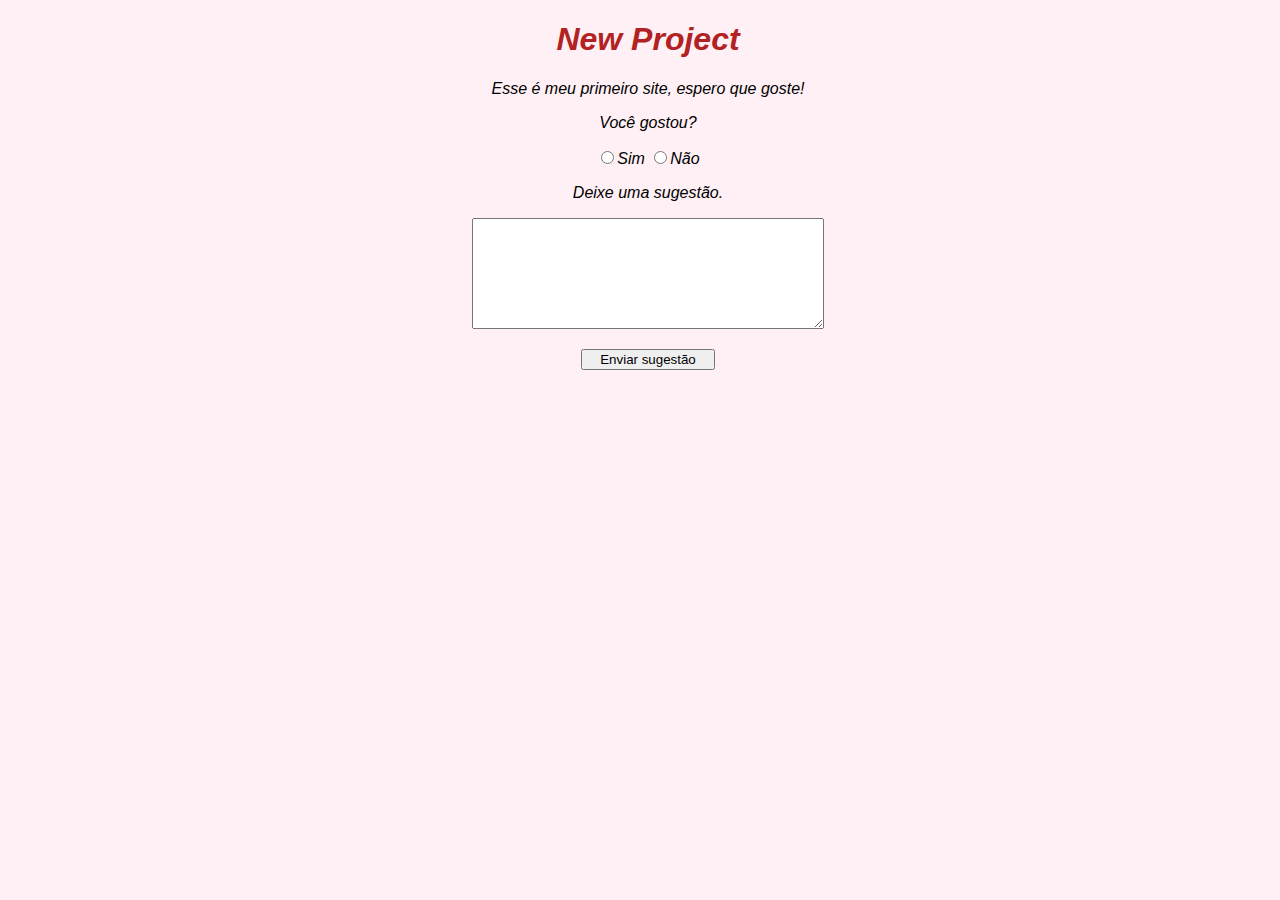
==== pessoal/index.html @ 55752dc4 "." ====
<!DOCTYPE html>
<html lang="pt-BR">

<head>
    <meta charset="UTF-8">
    <meta name="viewport" content="width=device-width, 
    initial-scale=1.0">
    <title>New Project</title>
    <meta name="description" content="new-Project">
    <link rel="stylesheet" href="index.css">
</head>

<body>
    <div class="title">
        <h1 id="title">New Project</h1>
        </p>
    </div>

    <div class="you-liked">
        <label for="txtFirstSite" id="frase1">Esse é meu primeiro site, 
            espero que goste!</label></p>
        <h id="you-liked">Você gostou?</h>
        </p>
        <input value="sim" type="radio" name="radio" id="yes">Sim
        <input value="nao" type="radio" name="radio" id="no">Não
        </p>
        <label class="write-something" id="write">Deixe uma sugestão.</label>
    </div>

    </p>
    <div class="text-area">
        <textarea rows="7" style="width: 26em" id="write-a-text" name="write-text"></textarea></p>
        <button style="width: 10em" clas="suggestion" id="suggestion">Enviar sugestão</button>
    </div>
</body>

</html>
---- pessoal/index.css ----
body {
  background-color: #fff0f5;
  width: 100%;
  font-family: "Open Sans", sans-serif;
}

.title {
  color: #b22222;
  text-align: center;
  font-style: italic;
}

.you-liked {
  color: #000000;
  text-align: center;
  font-style: italic;
}

.text-area {
  color: #000000;
  text-align: center;
}
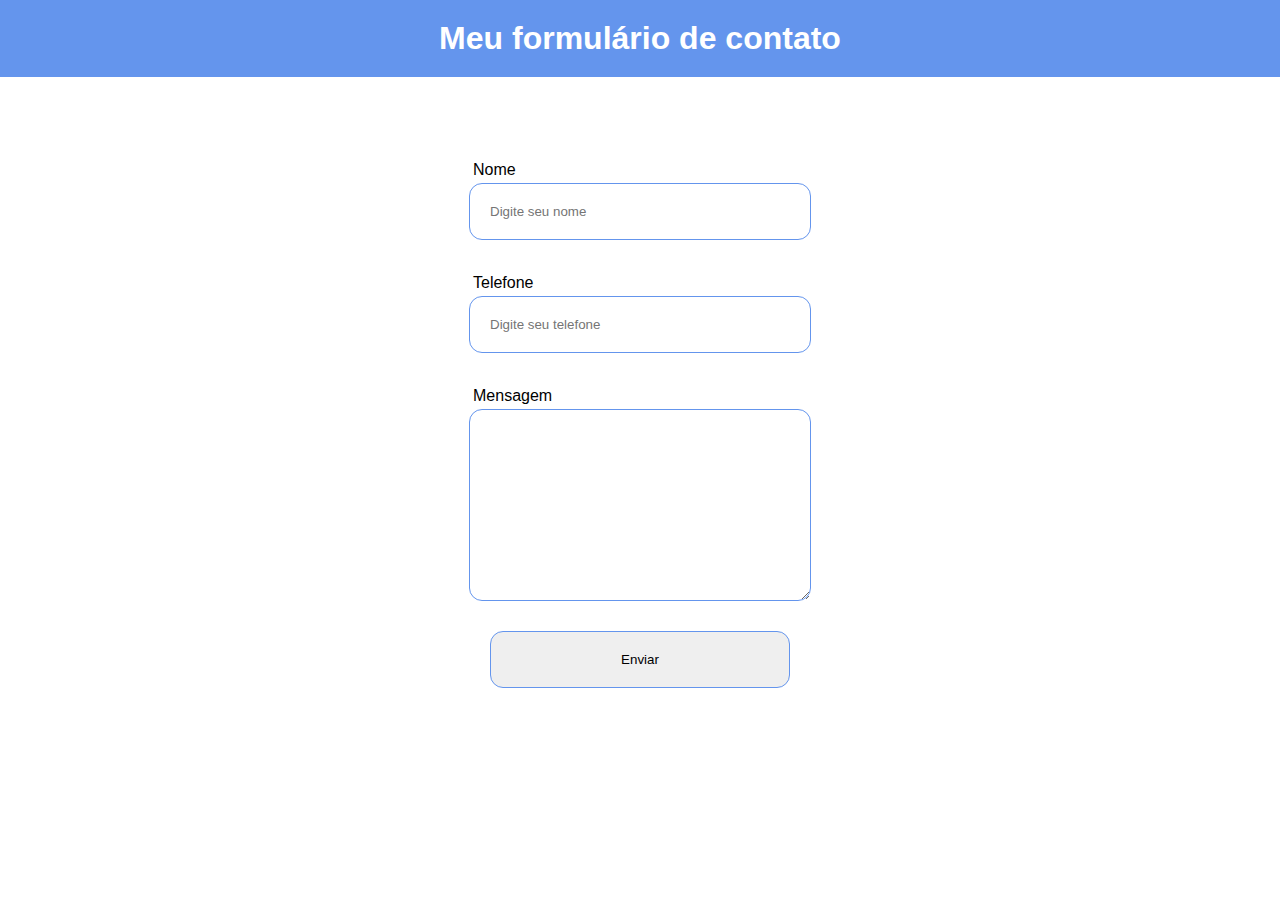
==== commit ce0c53d8: "." ====
--- a/pessoal/index.html
+++ b/pessoal/index.html
@@ -1,37 +1,47 @@
 <!DOCTYPE html>
 <html lang="pt-BR">
+  <head>
+    <meta charset="UTF-8" />
+    <meta http-equiv="X-UA-compatible" content="IE-edge" />
+    <meta name="viewport" content="width=device-width, initial-scale=1.0" />
+    <link rel="stylesheet" href="index.css" />
+    <title>Estilizando formulário</title>
+  </head>
 
-<head>
-    <meta charset="UTF-8">
-    <meta name="viewport" content="width=device-width, 
-    initial-scale=1.0">
-    <title>New Project</title>
-    <meta name="description" content="new-Project">
-    <link rel="stylesheet" href="index.css">
-</head>
-
-<body>
-    <div class="title">
-        <h1 id="title">New Project</h1>
-        </p>
-    </div>
-
-    <div class="you-liked">
-        <label for="txtFirstSite" id="frase1">Esse é meu primeiro site, 
-            espero que goste!</label></p>
-        <h id="you-liked">Você gostou?</h>
-        </p>
-        <input value="sim" type="radio" name="radio" id="yes">Sim
-        <input value="nao" type="radio" name="radio" id="no">Não
-        </p>
-        <label class="write-something" id="write">Deixe uma sugestão.</label>
-    </div>
-
-    </p>
-    <div class="text-area">
-        <textarea rows="7" style="width: 26em" id="write-a-text" name="write-text"></textarea></p>
-        <button style="width: 10em" clas="suggestion" id="suggestion">Enviar sugestão</button>
-    </div>
-</body>
-
-</html>+  <head>
+    <body>
+      <header>
+        <h1>Meu formulário de contato</h1>
+      </header>
+      <section>
+        <form>
+          <div>
+            <label class="name">Nome</label>
+            <input
+              type="email"
+              placeholder="Digite seu nome"
+              name="nome"
+              required
+            />
+          </div>
+          <div>
+            <label class="telefone">Telefone</label>
+            <input
+              type="password"
+              placeholder="Digite seu telefone"
+              name="telefone"
+              required
+            />
+          </div>
+          <div>
+            <label class="msg">Mensagem</label>
+            <textarea rows="10" name="msg" required></textarea>
+          </div>
+          <div class="sub">
+            <input type="submit" value="Enviar" />
+          </div>
+        </form>
+      </section>
+    </body>
+  </head>
+</html>
--- a/pessoal/index.css
+++ b/pessoal/index.css
@@ -1,22 +1,65 @@
-body {
-  background-color: #fff0f5;
-  width: 100%;
-  font-family: "Open Sans", sans-serif;
+* {
+  padding: 0;
+  margin: 0;
 }
 
-.title {
-  color: #b22222;
-  text-align: center;
-  font-style: italic;
+header {
+  display: flex;
+  align-items: center;
+  justify-content: center;
+  padding: 20px;
+  background-color: cornflowerblue;
+  color: white;
+  font-family: Cmbria, Arial;
 }
 
-.you-liked {
-  color: #000000;
-  text-align: center;
-  font-style: italic;
+section {
+  display: flex;
+  align-items: center;
+  justify-content: center;
+  height: 80vh;
 }
 
-.text-area {
-  color: #000000;
-  text-align: center;
+form {
+  font-family: Arial;
 }
+
+form div {
+  display: flex;
+  flex-direction: column;
+  margin-bottom: 30px;
+}
+
+form input,
+form textarea {
+  outline: unset;
+  padding: 20px;
+  width: 300px;
+  border: 1px solid cornflowerblue;
+  border-radius: 13px;
+}
+
+form input:focus,
+form textarea:focus {
+  background-color: wheat;
+}
+
+.sub {
+  color: white;
+  display: flex;
+  align-items: center;
+  justify-content: center;
+}
+
+.msg {
+  padding: 4px;
+  width: 300px;
+}
+
+.name {
+  padding: 4px;
+}
+
+.telefone {
+  padding: 4px;
+}
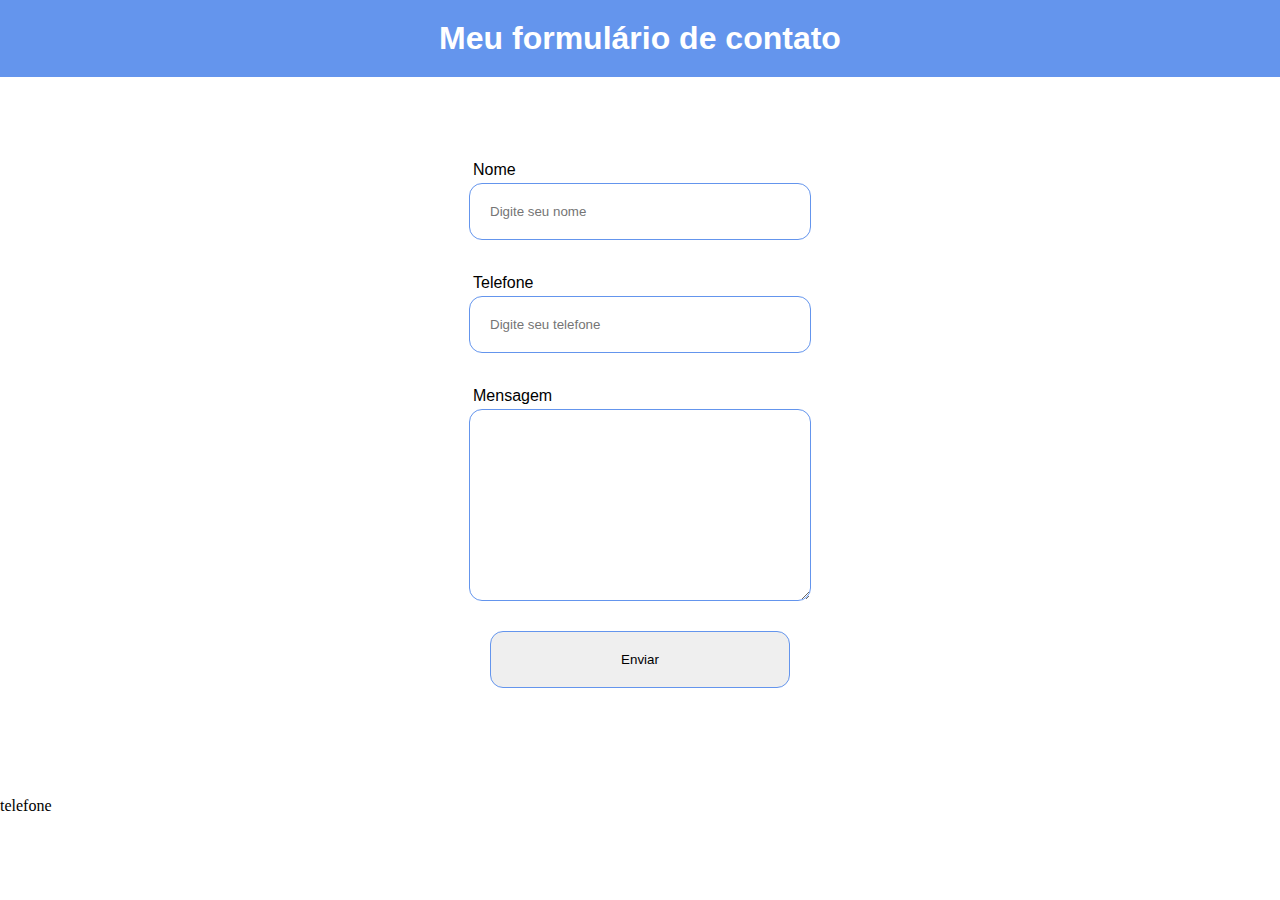
==== commit 643fd22e: "js no codigo" ====
--- a/pessoal/index.html
+++ b/pessoal/index.html
@@ -1,47 +1,41 @@
 <!DOCTYPE html>
 <html lang="pt-BR">
-  <head>
+
+<head>
     <meta charset="UTF-8" />
     <meta http-equiv="X-UA-compatible" content="IE-edge" />
     <meta name="viewport" content="width=device-width, initial-scale=1.0" />
     <link rel="stylesheet" href="index.css" />
+    <script src="behavior.js"></script>
     <title>Estilizando formulário</title>
-  </head>
+</head>
 
-  <head>
+<head>
+
     <body>
-      <header>
-        <h1>Meu formulário de contato</h1>
-      </header>
-      <section>
-        <form>
-          <div>
-            <label class="name">Nome</label>
-            <input
-              type="email"
-              placeholder="Digite seu nome"
-              name="nome"
-              required
-            />
-          </div>
-          <div>
-            <label class="telefone">Telefone</label>
-            <input
-              type="password"
-              placeholder="Digite seu telefone"
-              name="telefone"
-              required
-            />
-          </div>
-          <div>
-            <label class="msg">Mensagem</label>
-            <textarea rows="10" name="msg" required></textarea>
-          </div>
-          <div class="sub">
-            <input type="submit" value="Enviar" />
-          </div>
-        </form>
-      </section>
+        <header>
+            <h1>Meu formulário de contato</h1>
+        </header>
+        <section>
+            <form>
+                <div>
+                    <label class="name">Nome</label>
+                    <input type="email" placeholder="Digite seu nome" name="nome" required />
+                </div>
+                <div>
+                    <label class="telefone">Telefone</label>
+                    <input type="tel" placeholder="Digite seu telefone" name="telefone" required />
+                </div>
+                <div>
+                    <label class="msg">Mensagem</label>
+                    <textarea rows="10" name="msg" required></textarea>
+                </div>
+                <div class="sub">
+                    <input type="submit" value="Enviar" onclick="receiveName()" />
+                </div>
+            </form>
+        </section>telefone
     </body>
-  </head>
-</html>
+</head>
+
+</html>